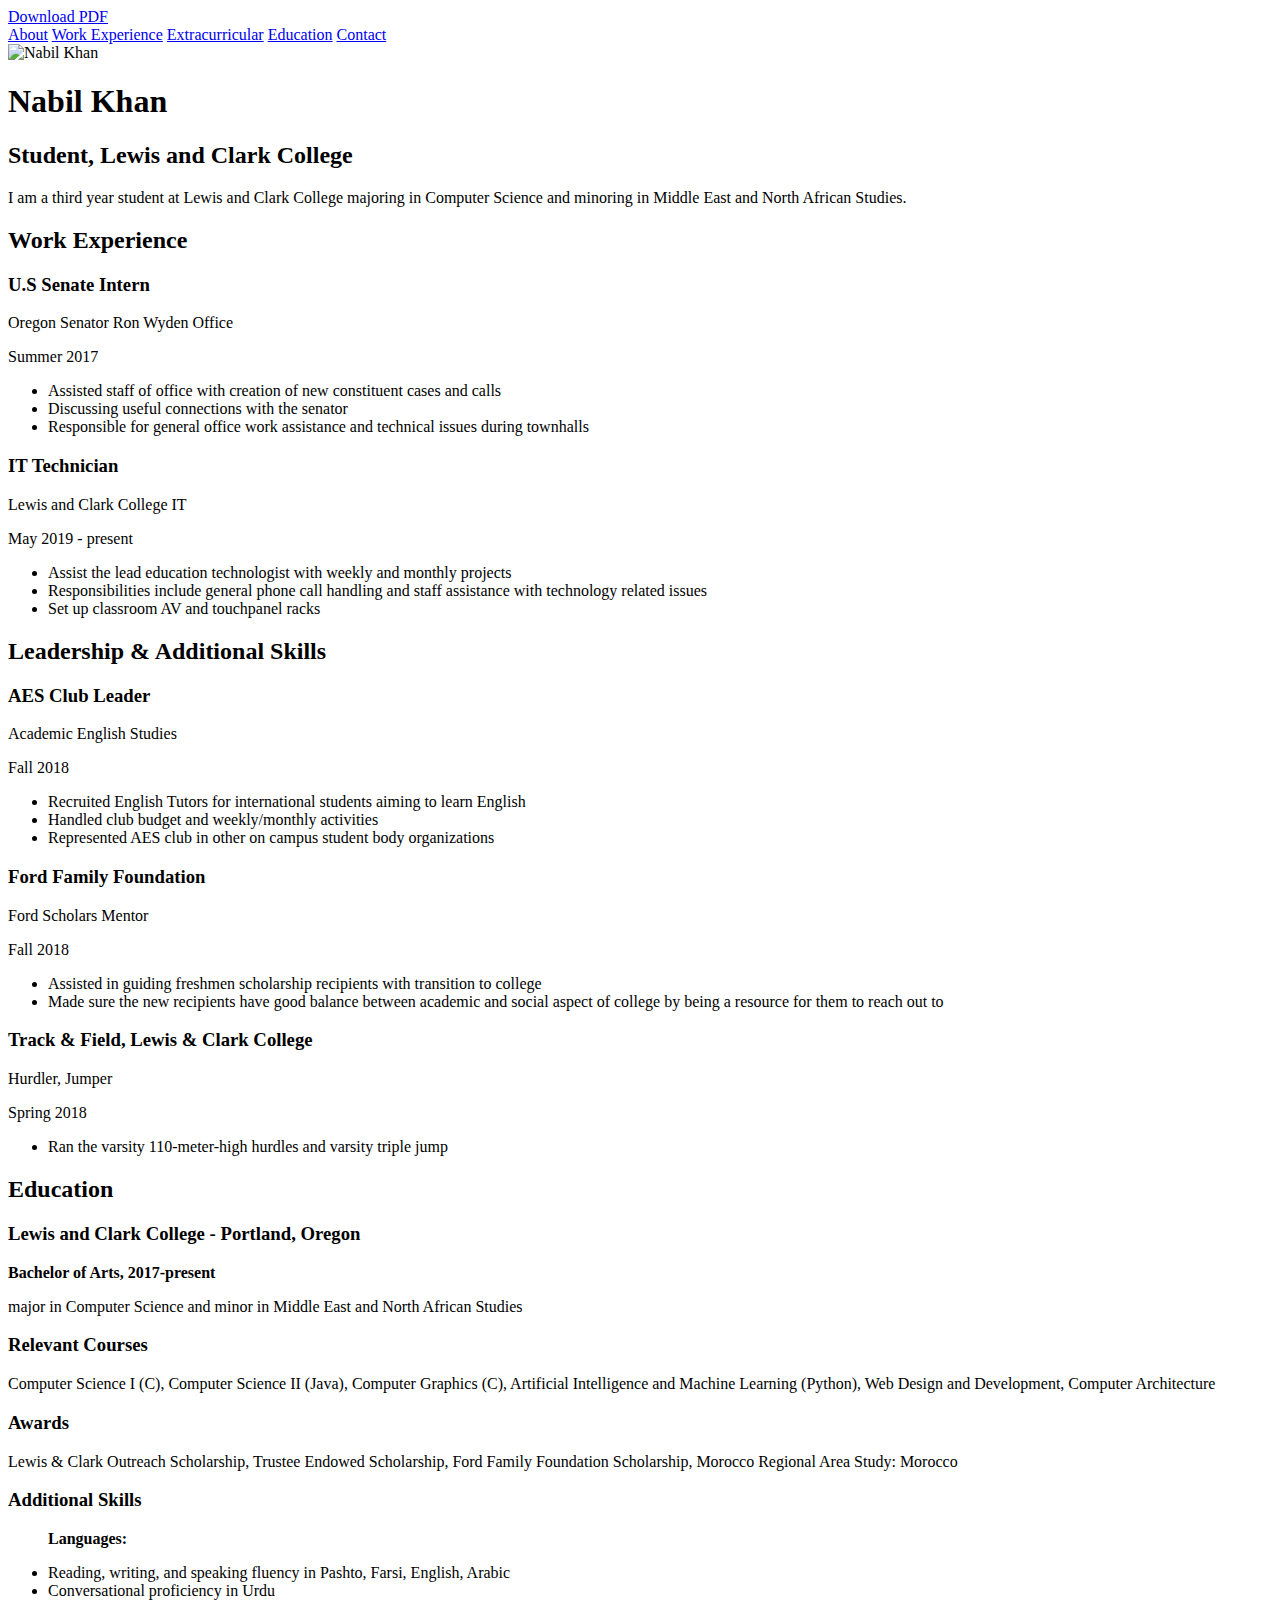
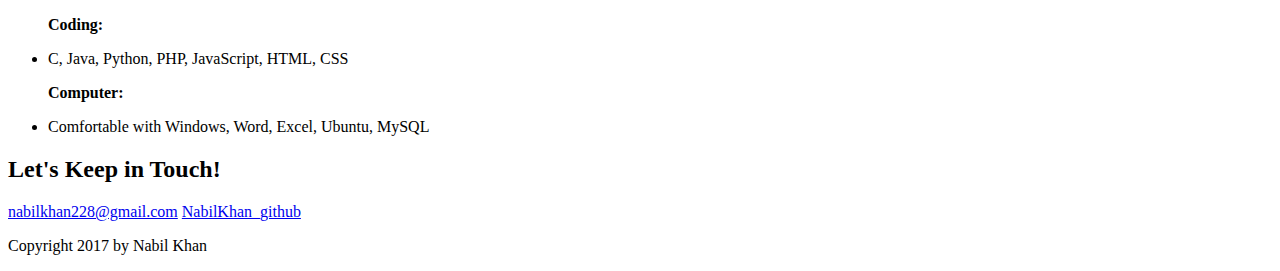
==== Project/index.html @ 9c3bc1f2 "Update index.html" ====
<!DOCTYPE html>
<html lang="en">
<head>
    <script src="https://kit.fontawesome.com/46b6798096.js"></script>
    <meta charset="UTF-8">
    <meta name="viewport" content="width=device-width, initial-scale=1.0">
    <title>Nabil Khan | Resume</title>
    <link href="https://fonts.googleapis.com/css?family=Caveat|Open+Sans:400,700&display=swap" rel="stylesheet"> 
    <link rel="stylesheet" href="styles.css">
</head>
<body>
    <!-- // Intro -->
    <header id="about">
    <a href="Resume(2019).pdf" class="btn download" download>Download PDF</a>
        
        <nav>
            <a href="#about">About</a>
            <a href="#work">Work Experience</a>
            <a href="#extra">Extracurricular</a>
            <a href="#education">Education</a>
            <a href="#contact">Contact</a>
            
        </nav>
        <div class="content-wrap">
        <img class="profile-img narrow-col"  src="Images/Nabil_Khan.jpg" alt="Nabil Khan">
        <div class="wide-col">
        <h1>Nabil Khan</h1>
        <h2>Student, Lewis and Clark College</h2>
        <p>I am a third year student at Lewis and Clark College majoring in Computer Science and minoring in Middle East and North African Studies.</p>
        </div>
        </div>
    </header>
    
    <main> 
        <!-- // Work Experience -->
        <section id="work" class="work">
            <div class="content-wrap">
            <h2>Work Experience</h2>

            <!-- Job Details: copy this whole block to add more jobs -->
            <div class="narrow-col">
            <h3>U.S Senate Intern</h3>
            <p class="uppercase">Oregon Senator Ron Wyden Office</p>
            <p> Summer 2017</p>
            </div>
           
            <div class="wide-col job-description">
            <ul>
                <li>Assisted staff of office with creation of new constituent cases and calls </li>
                <li>Discussing useful connections with the senator</li>
                <li>Responsible for general office work assistance and technical issues during townhalls</li>
            </ul>
            </div>
            
            <div class="narrow-col">
            <H3>IT Technician</H3>
            <p class="uppercase">Lewis and Clark College IT</p>
            <p>May 2019 - present</p>
            </div>
            <div class="wide-col job-description">
            <ul>
                <li>Assist the lead education technologist with weekly and monthly projects </li>
                <li> Responsibilities include general phone call handling and staff assistance with technology related issues </li>
                <li>Set up classroom AV and touchpanel racks</li>
                </ul>
                </div>
            <!-- end of Job Details block. -->
        

        
        
        
        <!-- // Extracurricular & leadership -->
<!--        <section class="leader" "gap">-->
            <h2 id="extra" class="leader">Leadership &amp; Additional Skills</h2>

            <!-- Job Details: copy this whole block to add more jobs -->
            <div class="narrow-col">
            <h3>AES Club Leader</h3>
            <p class="uppercase">Academic English Studies</p>
            <p>Fall 2018</p>
            </div>
           
            <div class="wide-col job-description">
            <ul>
                <li>Recruited English Tutors for international students aiming to learn English</li>
                <li>Handled club budget and weekly/monthly activities</li>
                <li>Represented AES club in other on campus student body organizations</li>
            </ul>
            </div>
                
            <div class= "narrow-col">
            <h3>Ford Family Foundation</h3>
            <p class="uppercase"> Ford Scholars Mentor</p>
            <p>Fall 2018</p>
            </div>
            <div class="wide-col job-description">
            <ul>
                <li>Assisted in guiding freshmen scholarship recipients with transition to college</li>
                <li>Made sure the new recipients have good balance between academic and social aspect of college by being a resource for them to reach out to</li>
                </ul>
            </div>
                
            <div class= "narrow-col">
            <h3>Track &amp; Field, Lewis &amp; Clark College</h3>
            <p class="uppercase"> Hurdler, Jumper</p>
            <p>Spring 2018</p>
            </div>
            <div class="wide-col job-description">
                <ul>
                    <li>Ran the varsity 110-meter-high hurdles and varsity triple jump</li>
                </ul>
                </div>
            </div>
        </section>
        


        <!-- // Education -->
        <section id="education" class="education">
            <div class="content-wrap">
            <h2>Education</h2>

            <!-- School details: copy this whole block to add more schools. -->
            
            <h3>Lewis and Clark College - Portland, Oregon</h3>
            <p><b> Bachelor of Arts, 2017-present</b></p>
            
            
            <p>major in Computer Science and minor in Middle East and North African Studies</p>
        
            
            
            <h3>Relevant Courses</h3>
        
            <p>Computer Science I (C), Computer Science II (Java), Computer Graphics (C), Artificial Intelligence and Machine Learning (Python), Web Design and Development, Computer Architecture</p>
            
            
            <h3>Awards</h3>
            
            
            <p>Lewis &amp; Clark Outreach Scholarship, Trustee Endowed Scholarship, Ford Family Foundation Scholarship, Morocco Regional Area Study: Morocco</p>
            
        
            
            <h3>Additional Skills</h3>
            
        
            <ul>
                <p><b>Languages:</b></p>
                <li>Reading, writing, and speaking fluency in Pashto, Farsi, English, Arabic</li>
                <li>Conversational proficiency in Urdu</li>
                <p><b>Coding:</b></p>
                <li> C, Java, Python, PHP, JavaScript, HTML, CSS</li>
                <p><b>Computer:</b></p>
                <li>Comfortable with Windows, Word, Excel, Ubuntu, MySQL</li>
            </ul>
        
            
            <!-- End of school details. -->
            </div>
        </section>
    </main>
    
    <!-- // Footer & contact info -->
    <footer id="contact">
        <div class="content-wrap">
        <h2>Let's Keep in Touch!</h2>
        
        <!-- Social media and contact links. Add or remove any networks. -->
        <div class="contact-info">
            <a href="mailto:email@example.com">nabilkhan228@gmail.com</a>
            <a href="https://github.com/NKhan228
" target="_blank">NabilKhan_github</a>
            <a href="https://twitter.com/Khan90570439" target="_blank"><i class="fab fa-twitter"></i></a>
            <a href="https://www.linkedin.com/learning/me" target="_blank"><i class="fab fa-linkedin"></i></a>
            <a href="https://www.facebook.com/nabeel.khan.3954546" target="_blank"><i class="fab fa-facebook-square"></i></a>
        </div>

        <p>Copyright 2017 by Nabil Khan</p>
        </div>
    </footer>
</body>
</html>
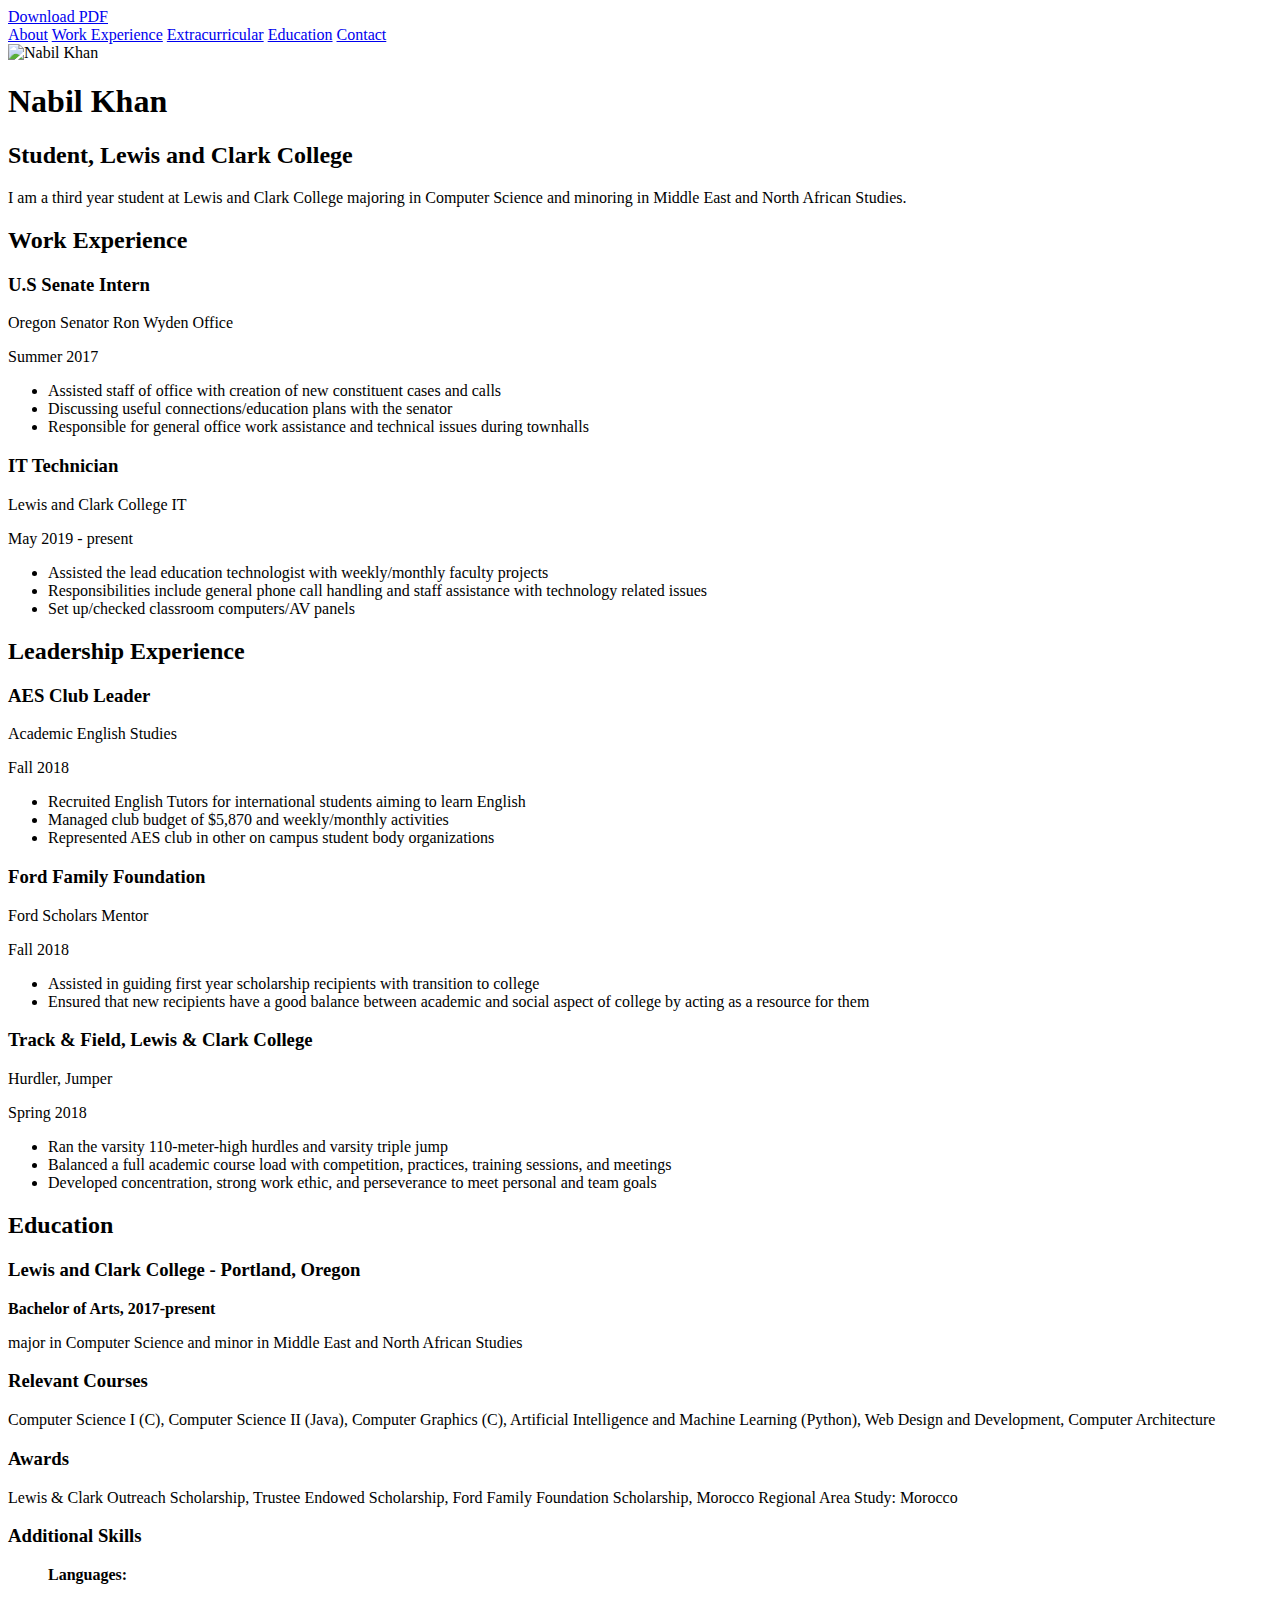
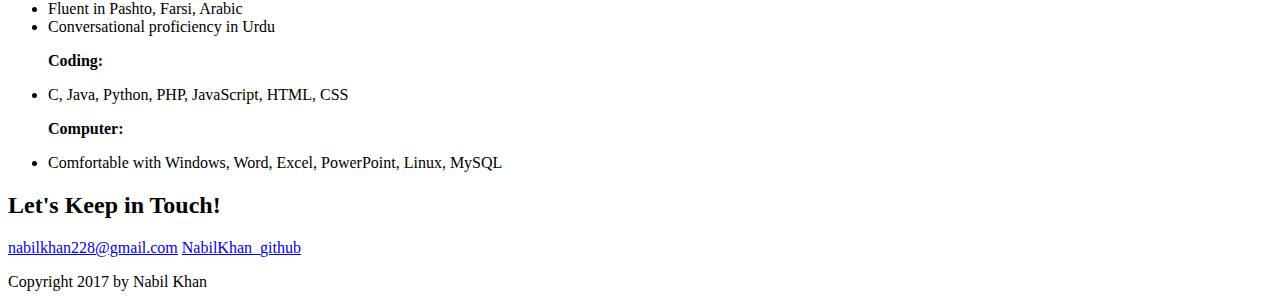
==== commit 80cd4b6e: "Update index.html" ====
--- a/Project/index.html
+++ b/Project/index.html
@@ -11,7 +11,7 @@
 <body>
     <!-- // Intro -->
     <header id="about">
-    <a href="Resume(2019).pdf" class="btn download" download>Download PDF</a>
+    <a href="Resume.pdf" class="btn download" download>Download PDF</a>
         
         <nav>
             <a href="#about">About</a>
@@ -47,7 +47,7 @@
             <div class="wide-col job-description">
             <ul>
                 <li>Assisted staff of office with creation of new constituent cases and calls </li>
-                <li>Discussing useful connections with the senator</li>
+                <li>Discussing useful connections/education plans with the senator</li>
                 <li>Responsible for general office work assistance and technical issues during townhalls</li>
             </ul>
             </div>
@@ -59,9 +59,9 @@
             </div>
             <div class="wide-col job-description">
             <ul>
-                <li>Assist the lead education technologist with weekly and monthly projects </li>
+                <li>Assisted the lead education technologist with weekly/monthly faculty projects </li>
                 <li> Responsibilities include general phone call handling and staff assistance with technology related issues </li>
-                <li>Set up classroom AV and touchpanel racks</li>
+                <li>Set up/checked classroom computers/AV panels</li>
                 </ul>
                 </div>
             <!-- end of Job Details block. -->
@@ -72,7 +72,7 @@
         
         <!-- // Extracurricular & leadership -->
 <!--        <section class="leader" "gap">-->
-            <h2 id="extra" class="leader">Leadership &amp; Additional Skills</h2>
+            <h2 id="extra" class="leader">Leadership Experience</h2>
 
             <!-- Job Details: copy this whole block to add more jobs -->
             <div class="narrow-col">
@@ -84,7 +84,7 @@
             <div class="wide-col job-description">
             <ul>
                 <li>Recruited English Tutors for international students aiming to learn English</li>
-                <li>Handled club budget and weekly/monthly activities</li>
+                <li>Managed club budget of $5,870 and weekly/monthly activities</li>
                 <li>Represented AES club in other on campus student body organizations</li>
             </ul>
             </div>
@@ -96,8 +96,8 @@
             </div>
             <div class="wide-col job-description">
             <ul>
-                <li>Assisted in guiding freshmen scholarship recipients with transition to college</li>
-                <li>Made sure the new recipients have good balance between academic and social aspect of college by being a resource for them to reach out to</li>
+                <li>Assisted in guiding first year scholarship recipients with transition to college</li>
+                <li>Ensured that new recipients have a good balance between academic and social aspect of college by acting as a resource for them</li>
                 </ul>
             </div>
                 
@@ -109,6 +109,8 @@
             <div class="wide-col job-description">
                 <ul>
                     <li>Ran the varsity 110-meter-high hurdles and varsity triple jump</li>
+                    <li>Balanced a full academic course load with competition, practices, training sessions, and meetings </li>
+                    <li>Developed concentration, strong work ethic, and perseverance to meet personal and team goals</li>
                 </ul>
                 </div>
             </div>
@@ -148,12 +150,12 @@
         
             <ul>
                 <p><b>Languages:</b></p>
-                <li>Reading, writing, and speaking fluency in Pashto, Farsi, English, Arabic</li>
+                <li>Fluent in Pashto, Farsi, Arabic</li>
                 <li>Conversational proficiency in Urdu</li>
                 <p><b>Coding:</b></p>
                 <li> C, Java, Python, PHP, JavaScript, HTML, CSS</li>
                 <p><b>Computer:</b></p>
-                <li>Comfortable with Windows, Word, Excel, Ubuntu, MySQL</li>
+                <li>Comfortable with Windows, Word, Excel, PowerPoint, Linux, MySQL</li>
             </ul>
         
             
